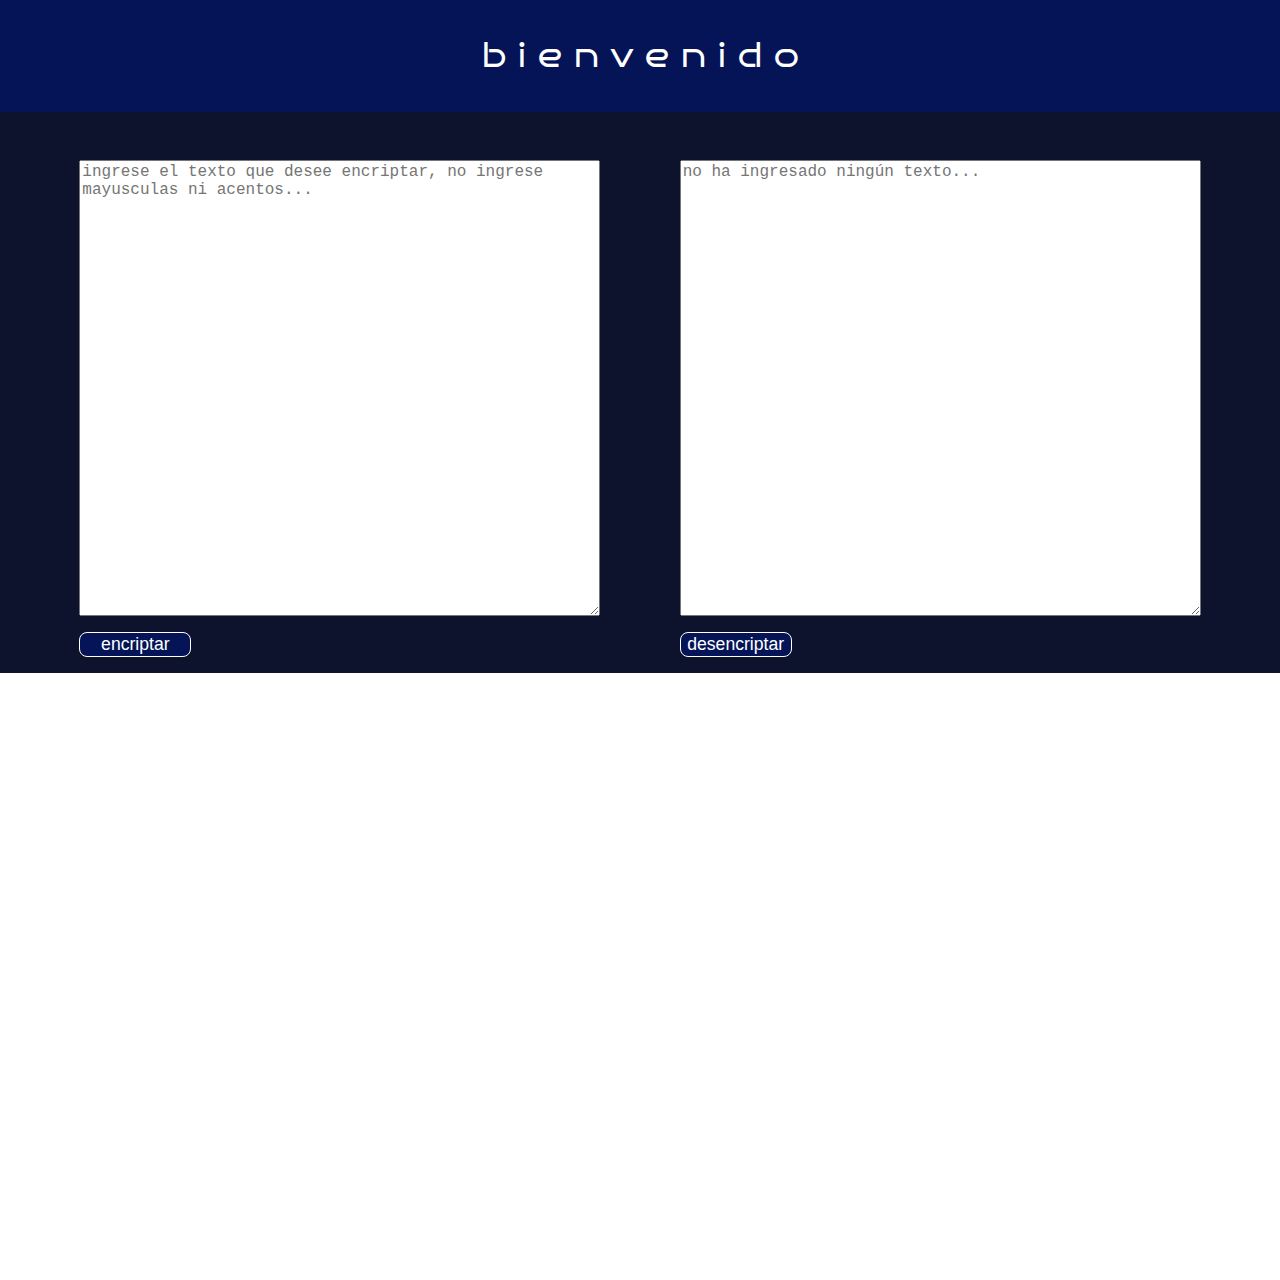
==== encriptador.html @ 6bcfa93a "agregando estilos mas" ====
<!DOCTYPE html>
<html lang="es">
  <head>
    <meta charset="UTF-8">
    <meta name="viewport" content="width=device-width, initial-scale=1.0">
    <title>Encriptador | Daniel</title>
    <link rel="stylesheet" href="css/reset.css">
    <link rel="preconnect" href="https://fonts.googleapis.com">
    <link rel="preconnect" href="https://fonts.gstatic.com" crossorigin>
    <link href="https://fonts.googleapis.com/css2?family=Bruno+Ace&display=swap" rel="stylesheet">
    <link rel="stylesheet" href="css/encriptador.css">
  </head>
  <body>
    <header>
      <div class="container">
        <h1 class="titulo__encriptador">b i e n v e n i d o</h1>
      </div>
    </header>
    <main>
      <section class="cajas">
        <article class="cajas__contenido">
          <textarea class="cajas__textarea" cols="50" rows="25" placeholder="ingrese el texto que desee encriptar, no ingrese mayusculas ni acentos..."></textarea>
          <button class="cajas__boton">encriptar</button>
        </article>
        <article class="cajas__contenido">
          <textarea class="cajas__textarea" cols="50" rows="25" placeholder="no ha ingresado ningún texto..."></textarea>
          <button class="cajas__boton">desencriptar</button>
        </article>
      </section>
    </main>
    <footer>

    </footer>
  </body>
</html>
---- css/encriptador.css ----
:root{
  --fuente-principal:'Bruno Ace', cursive;
}

body{
  font-family: var(--fuente-principal);
  height: 100vw;
  width: 100vw;
}

.container{
  background: #041456;
 
  display: flex;
  justify-content: center;
  align-items: center;
  height: 7rem;
}

.titulo__encriptador{
  color: #ffffff;
  font-size: 2rem;
}

main{
  width: 100vw;
  background: #0d132d;

}

.cajas{
  display: flex;
  justify-content: space-evenly;
  align-items: center;
  padding: 3rem 0 1rem 0;
}

.cajas__contenido{
  display: grid;
}

.cajas__textarea{
  font-size: 1rem;
}

.cajas__textarea::selection{
  background:#041456;
  color: #ffffff;
}

.cajas__boton{
  width: 7rem;
  border: 1px solid #ffffff;
  border-radius: 8px;
  color:#ffffff;
  background: #041456;
  margin-top: 1rem;
  cursor: pointer;
  font-size: 1.1rem;
}

.cajas__boton:hover{
  transform: scale(1.2);
  transition: .3s;
}

.cajas__boton:active{
  transform: scale(.8);
  transition: .3s;
}
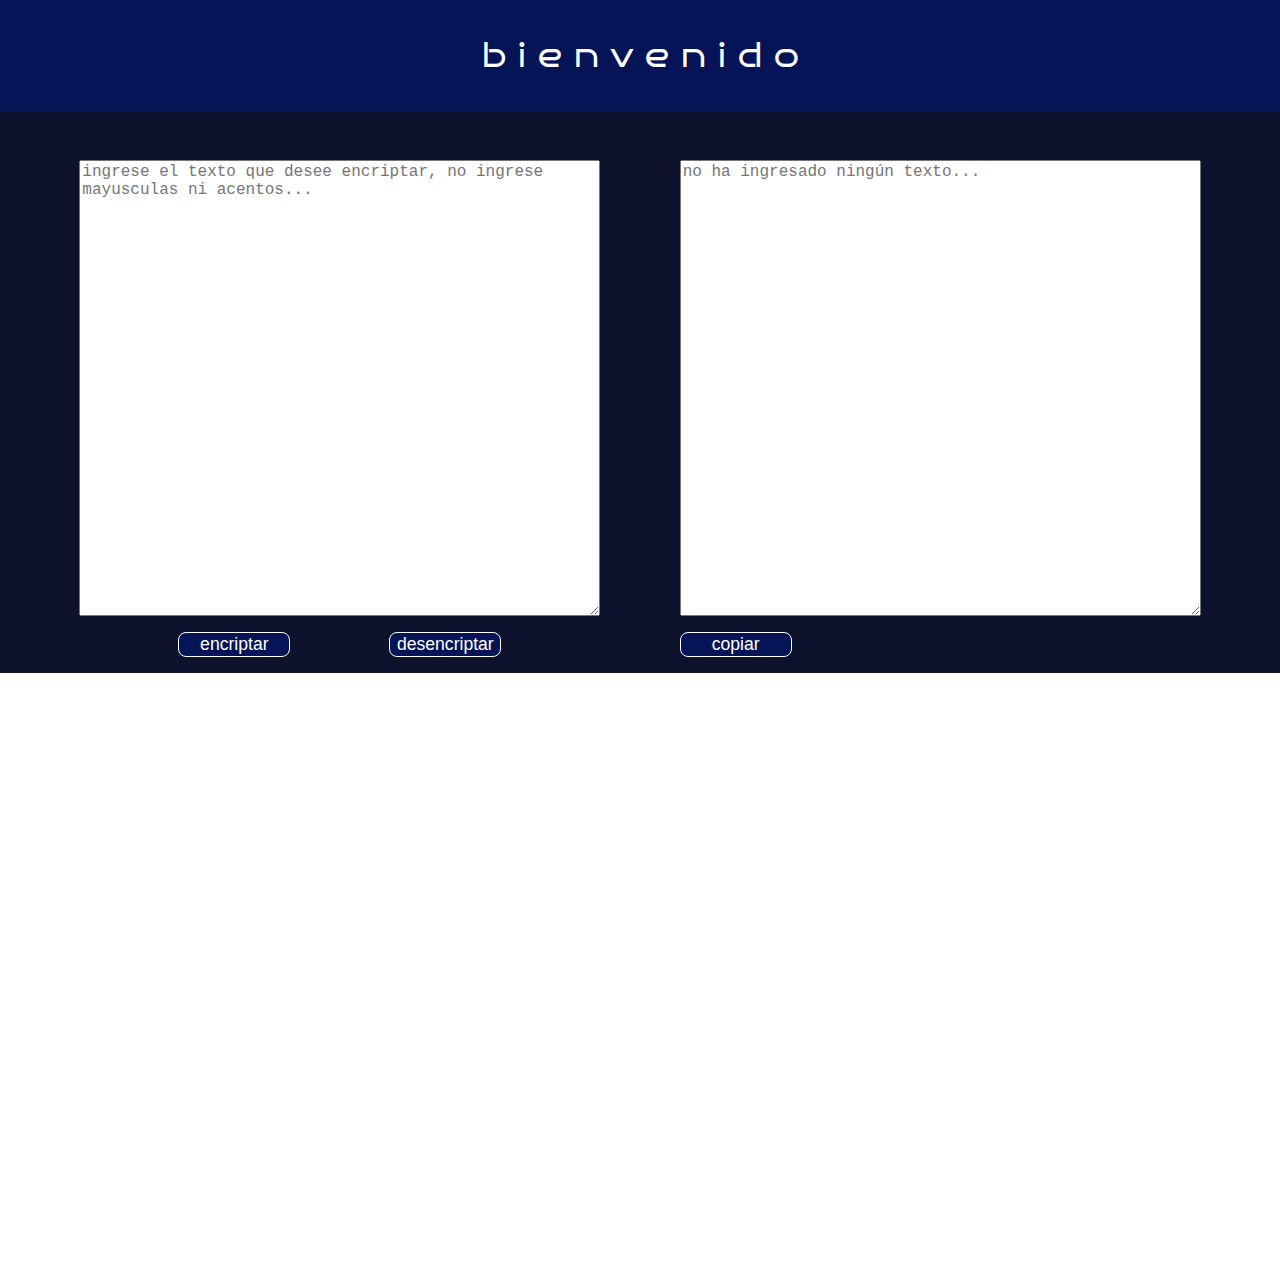
==== commit 170cc506: "agregando boton copiar y arreglado posicion de los botones enc y desenc" ====
--- a/encriptador.html
+++ b/encriptador.html
@@ -20,11 +20,14 @@
       <section class="cajas">
         <article class="cajas__contenido">
           <textarea class="cajas__textarea" cols="50" rows="25" placeholder="ingrese el texto que desee encriptar, no ingrese mayusculas ni acentos..."></textarea>
-          <button class="cajas__boton">encriptar</button>
+          <div class="cajas__boton-org">
+            <button class="cajas__boton">encriptar</button>
+            <button class="cajas__boton">desencriptar</button>
+          </div>
         </article>
         <article class="cajas__contenido">
           <textarea class="cajas__textarea" cols="50" rows="25" placeholder="no ha ingresado ningún texto..."></textarea>
-          <button class="cajas__boton">desencriptar</button>
+          <button class="cajas__boton">copiar</button>
         </article>
       </section>
     </main>
--- a/css/encriptador.css
+++ b/css/encriptador.css
@@ -48,6 +48,11 @@
   color: #ffffff;
 }
 
+.cajas__boton-org{
+  display: flex;
+  justify-content: space-evenly;
+}
+
 .cajas__boton{
   width: 7rem;
   border: 1px solid #ffffff;
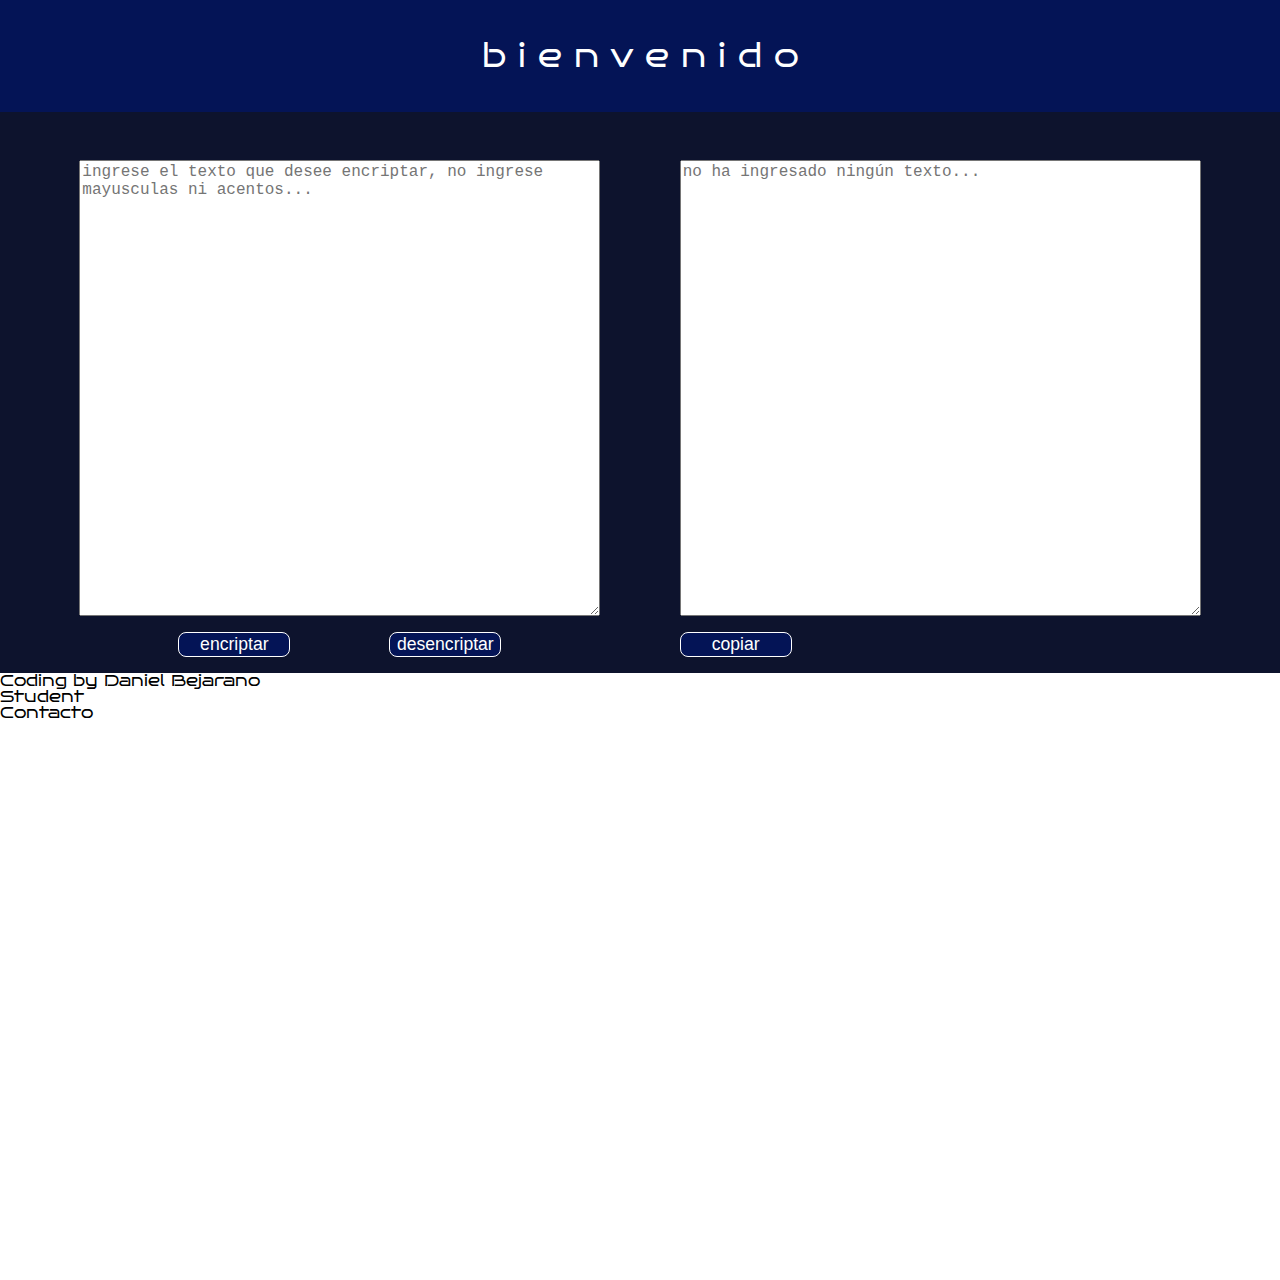
==== commit 4e8ba366: "agregando estructura del footer" ====
--- a/encriptador.html
+++ b/encriptador.html
@@ -32,7 +32,15 @@
       </section>
     </main>
     <footer>
-
+      <section class="footer__encriptador">
+        <h2>Coding by Daniel Bejarano</h2>
+        <p>Student</p>
+      </section>
+      <section class="footer__contacto">
+        <h2>Contacto</h2>
+        <img src="" alt=""><a href=""></a></img>
+        <img src="" alt=""><a href=""></a></img>
+      </section>
     </footer>
   </body>
 </html>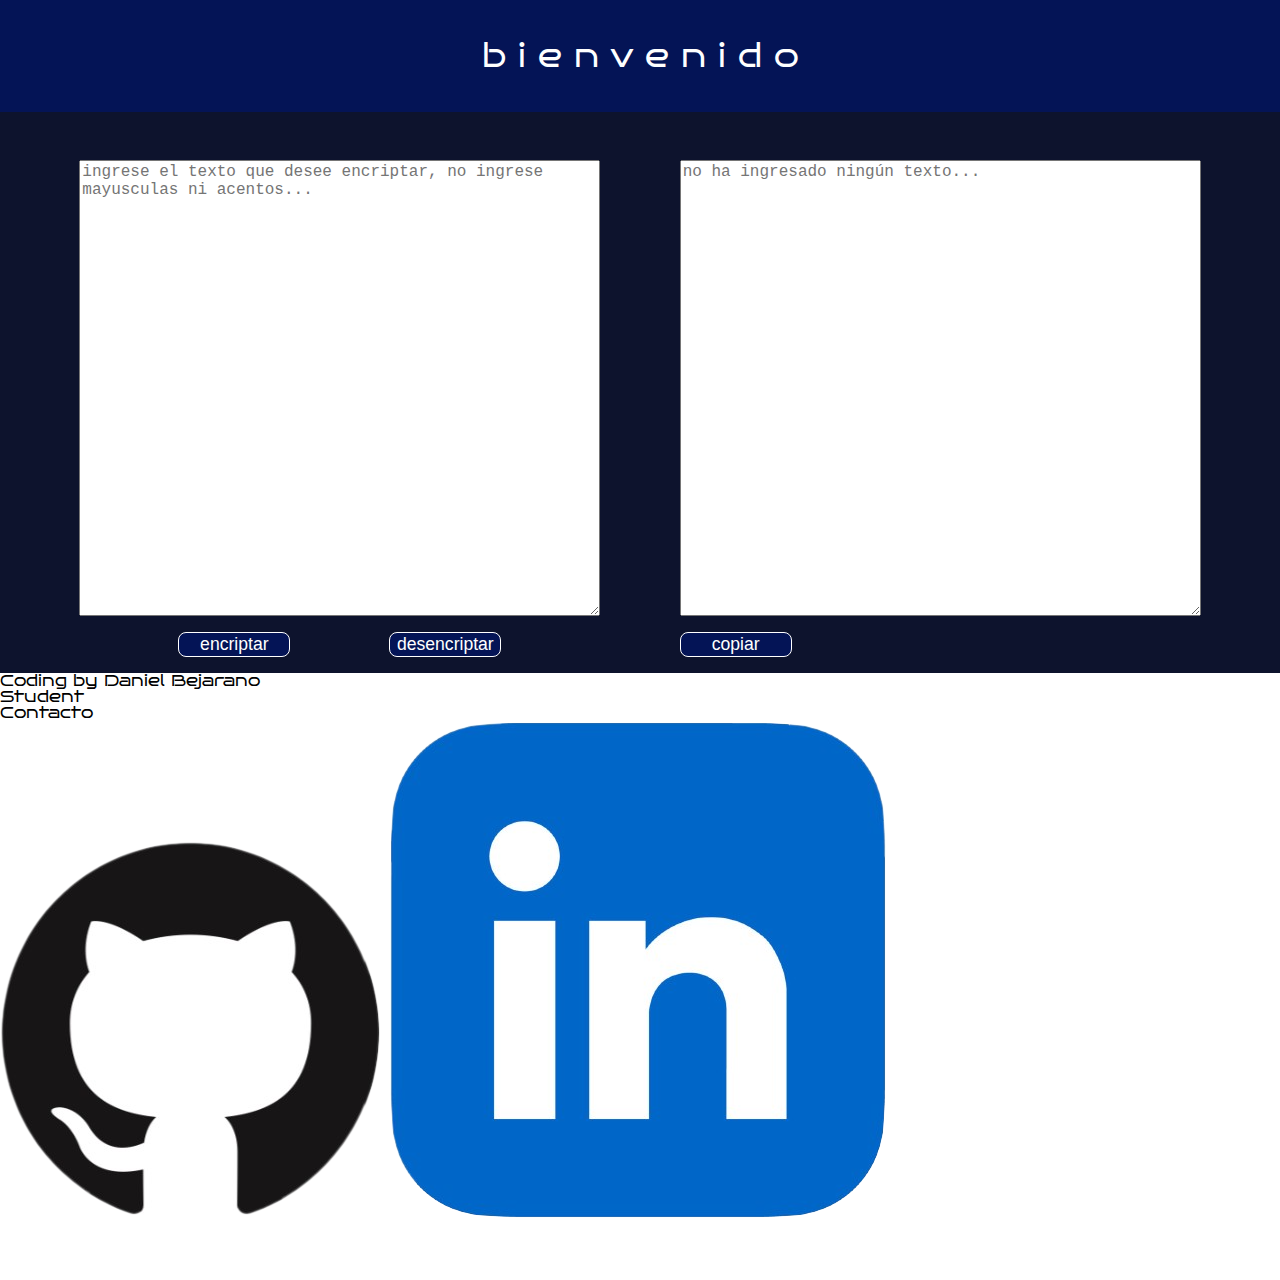
==== commit 3f972364: "agregando imagenes de contacto" ====
--- a/encriptador.html
+++ b/encriptador.html
@@ -38,8 +38,8 @@
       </section>
       <section class="footer__contacto">
         <h2>Contacto</h2>
-        <img src="" alt=""><a href=""></a></img>
-        <img src="" alt=""><a href=""></a></img>
+        <img src="img/github-logo.png" alt="logo de github"><a href="#"></a></img>
+        <img src="img/logo-linkedin.png" alt="logo de linkedin"><a href="#"></a></img>
       </section>
     </footer>
   </body>
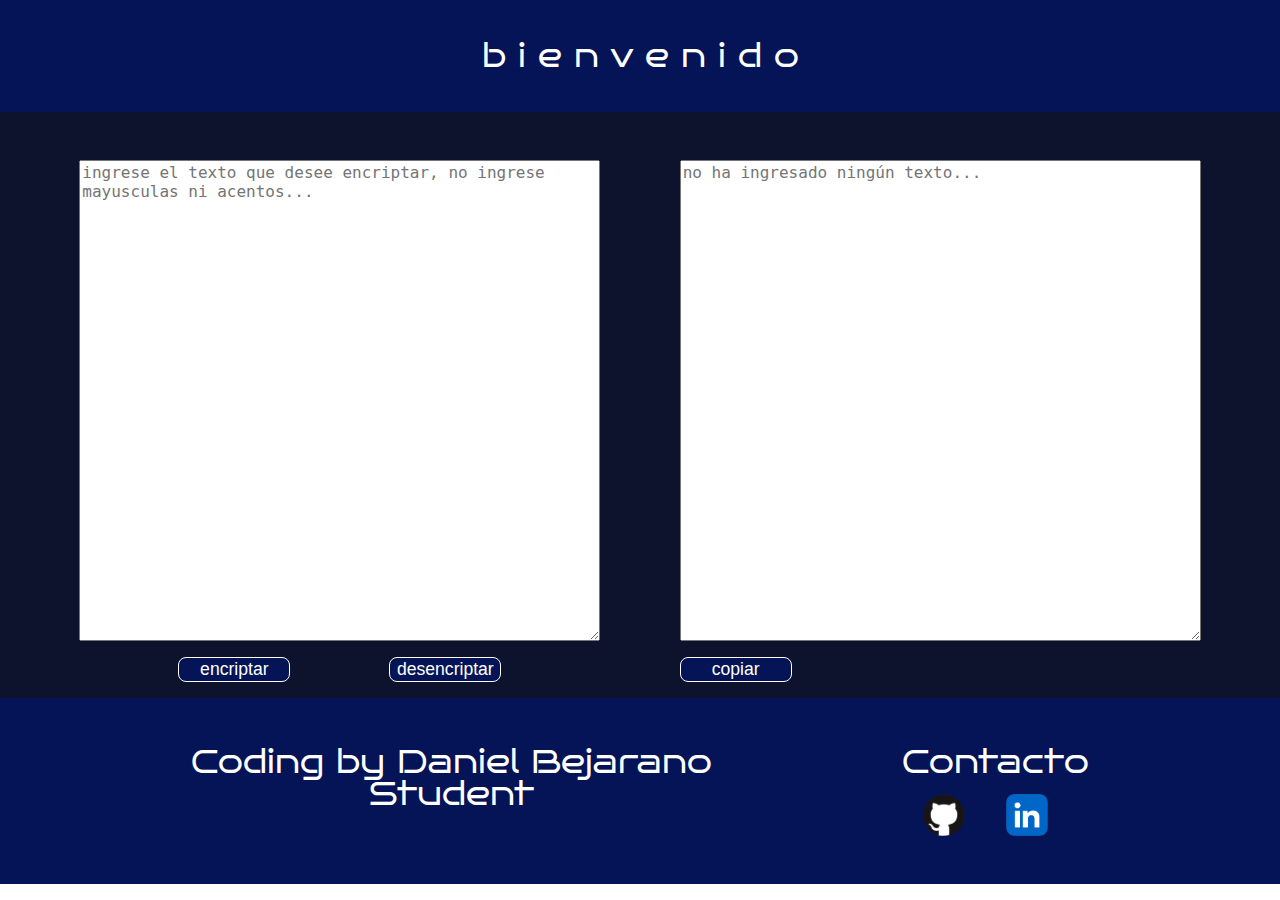
==== commit bf39b027: "agreegando estilos al footer" ====
--- a/encriptador.html
+++ b/encriptador.html
@@ -38,8 +38,10 @@
       </section>
       <section class="footer__contacto">
         <h2>Contacto</h2>
-        <img src="img/github-logo.png" alt="logo de github"><a href="#"></a></img>
-        <img src="img/logo-linkedin.png" alt="logo de linkedin"><a href="#"></a></img>
+        <div class="footer__imagen_container">
+          <img class="footer__imagen" src="img/github-logo.png" alt="logo de github"><a href="#"></a></img>
+          <img class="footer__imagen" src="img/logo-linkedin.png" alt="logo de linkedin"><a href="#"></a></img>
+        </div>
       </section>
     </footer>
   </body>
--- a/css/encriptador.css
+++ b/css/encriptador.css
@@ -4,13 +4,11 @@
 
 body{
   font-family: var(--fuente-principal);
-  height: 100vw;
-  width: 100vw;
+
 }
 
 .container{
   background: #041456;
- 
   display: flex;
   justify-content: center;
   align-items: center;
@@ -23,9 +21,7 @@
 }
 
 main{
-  width: 100vw;
   background: #0d132d;
-
 }
 
 .cajas{
@@ -74,3 +70,42 @@
   transition: .3s;
 }
 
+footer{
+  display: flex;
+  flex-direction: row;
+  justify-content:space-evenly;
+  align-content: space-evenly;
+  padding: 3rem 0;
+  font-size: 2rem;
+  background:#041456;
+  color: #ffffff;
+}
+
+.footer__encriptador{
+  text-align: center;
+}
+
+.footer__contacto{
+  
+}
+
+.footer__imagen_container{
+  display: flex;
+  justify-content: space-evenly;
+}
+
+.footer__imagen{
+  width: 1.3em;
+  padding-top: 1rem;
+  cursor: pointer;
+}
+
+.footer__imagen:hover{
+  transform: rotate(720deg);
+  transition: .5s;
+}
+
+.footer__imagen:active{
+  transform: scale(1.2);
+  transition: .4s;
+}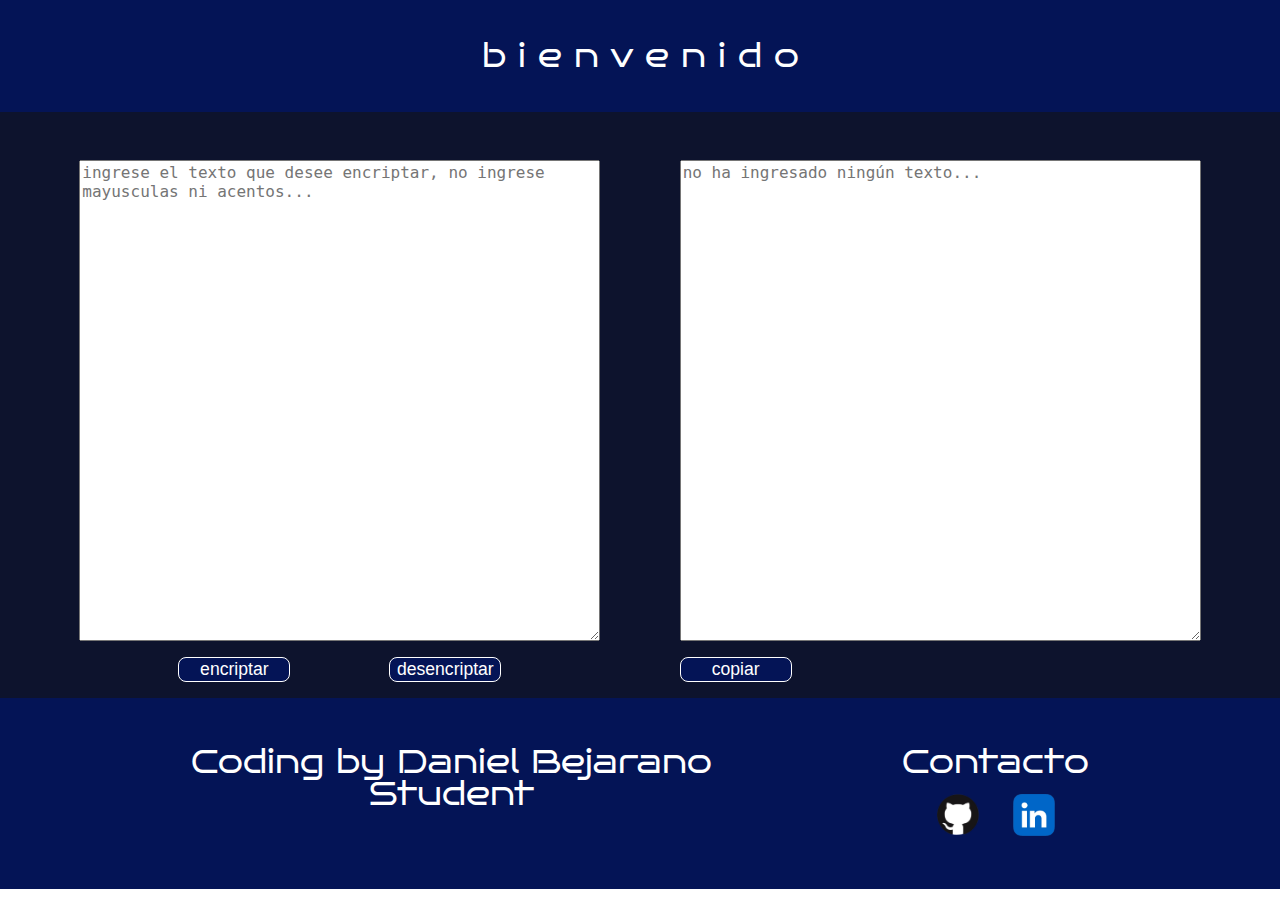
==== commit e81c7059: "arreglado problemas de ancla y animaciones" ====
--- a/encriptador.html
+++ b/encriptador.html
@@ -39,8 +39,8 @@
       <section class="footer__contacto">
         <h2>Contacto</h2>
         <div class="footer__imagen_container">
-          <img class="footer__imagen" src="img/github-logo.png" alt="logo de github"><a href="#"></a></img>
-          <img class="footer__imagen" src="img/logo-linkedin.png" alt="logo de linkedin"><a href="#"></a></img>
+          <a href="https://github.com/xdxniel"><img class="footer__imagen" src="img/github-logo.png" alt="logo de github"></img></a>
+          <a href="https://www.linkedin.com/in/daniel-bejarano-a3b733277/"><img class="footer__imagen" src="img/logo-linkedin.png" alt="logo de linkedin"></img></a>
         </div>
       </section>
     </footer>
--- a/css/encriptador.css
+++ b/css/encriptador.css
@@ -85,10 +85,6 @@
   text-align: center;
 }
 
-.footer__contacto{
-  
-}
-
 .footer__imagen_container{
   display: flex;
   justify-content: space-evenly;
@@ -106,6 +102,6 @@
 }
 
 .footer__imagen:active{
-  transform: scale(1.2);
-  transition: .4s;
+  transform: scale(1.3);
+  transition: .2s;
 }